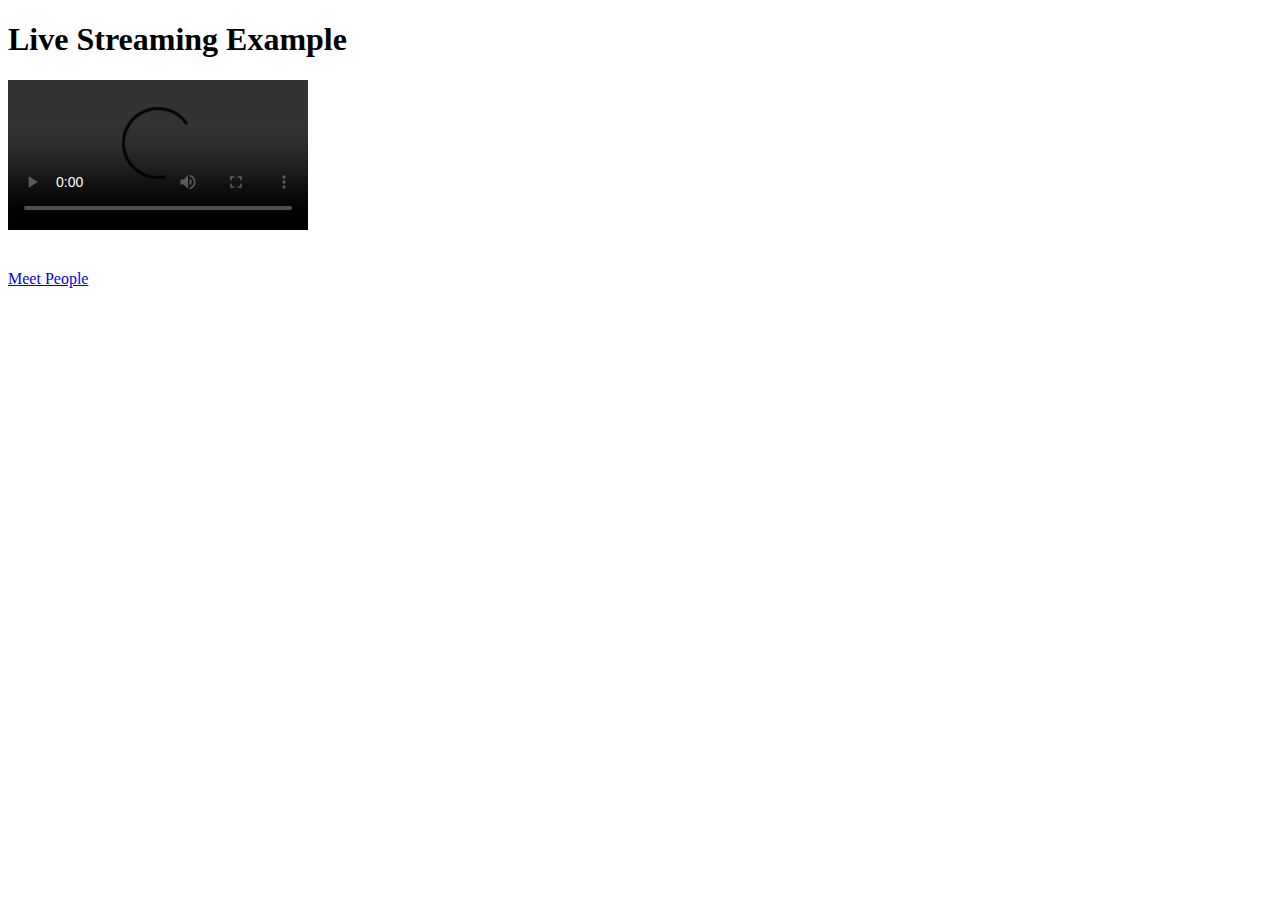
==== livestreaming.html @ b6d2c142 "Add files via upload" ====
<!DOCTYPE html>
<html>
  <head>
    <title>Live Streaming Example</title>
    <meta charset="UTF-8">
    <meta name="viewport" content="width=device-width, initial-scale=1.0">
  </head>
  <body>
    <h1>Live Streaming Example</h1>
    <video id="video-player" controls autoplay>
      <source src="http://your-stream-url-here" type="application/x-mpegURL">
    </video>
    <script src="live-streaming.js"></script>
    <br>
    <br>
    <br>
    <a href="people.html">Meet People</a>
  </body>
</html>
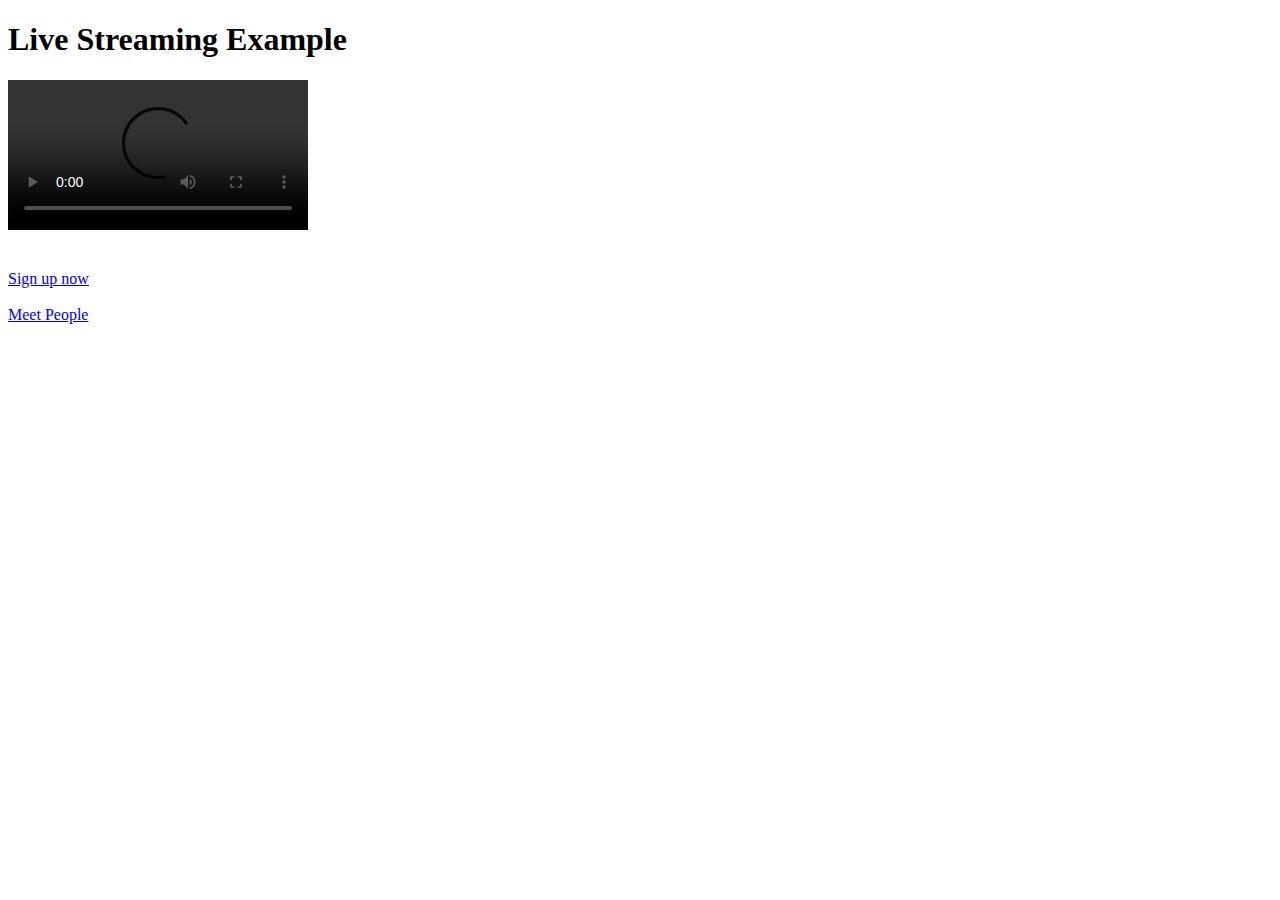
==== commit 15ed164f: "Update livestreaming.html" ====
--- a/livestreaming.html
+++ b/livestreaming.html
@@ -14,6 +14,7 @@
     <br>
     <br>
     <br>
-    <a href="people.html">Meet People</a>
+    <a href="people.html"> Sign up now </a> <br><br>
+    <a href="index.html">Meet People</a>
   </body>
 </html>
